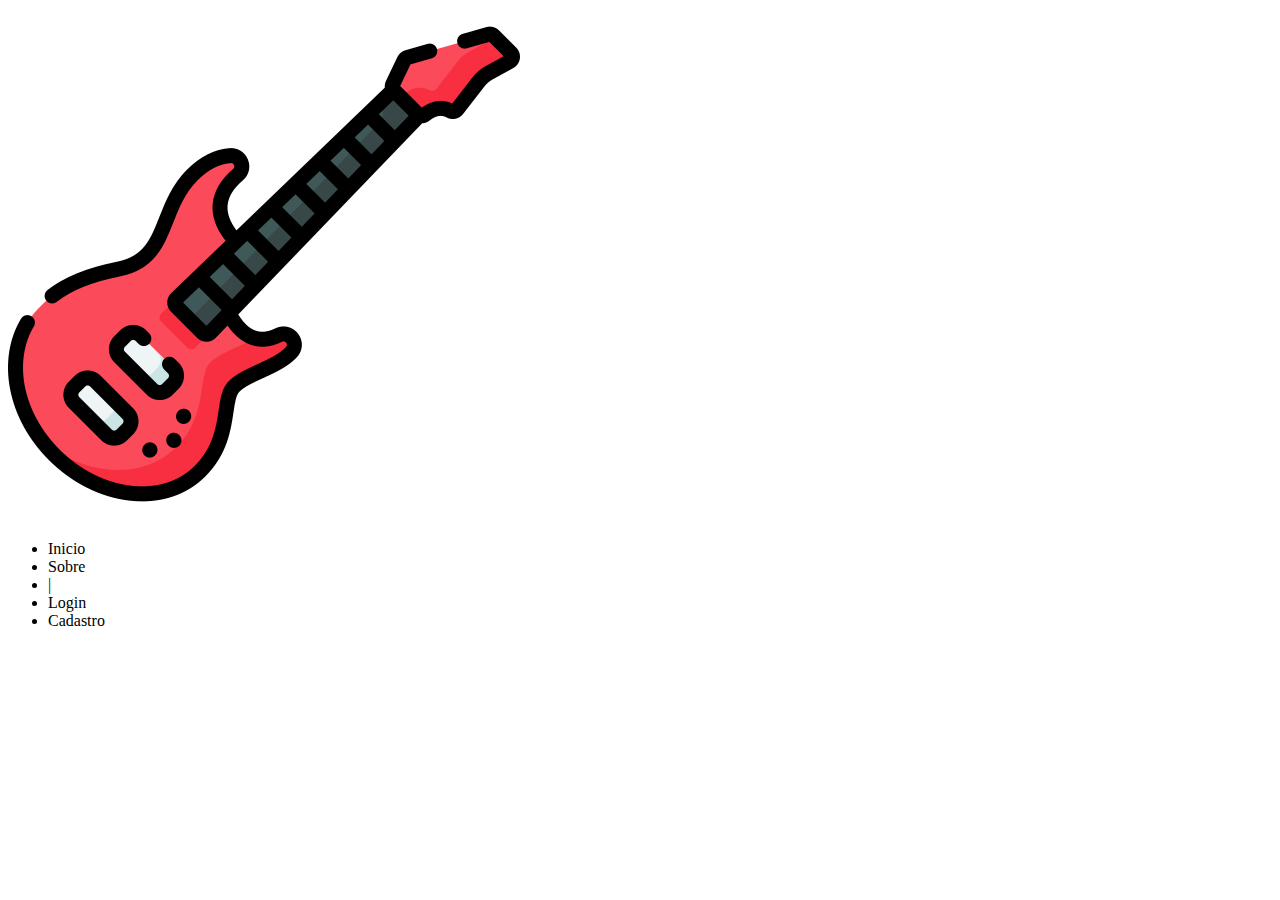
==== Rock Division/index.html @ 41bc9bcd "inicio site" ====
<!DOCTYPE html>
<html lang="en">
<head>
    <meta charset="UTF-8">
    <meta name="viewport" content="width=device-width, initial-scale=1.0">
    <title>Rock Division</title>
    <link rel="stylesheet" href="css.css">
</head>
<body>
    <div class="header">
        <div class="container">
        <img src="2741308.png" alt="" class="logo">
        <ul class="navbar">
            <li class="agora">Inicio</li>
            <li>Sobre</li>
            <li>|</li>
            <li>Login</li>
            <li>Cadastro</li>

        </ul>
        </div>

    </div>
    
</body>
</html>
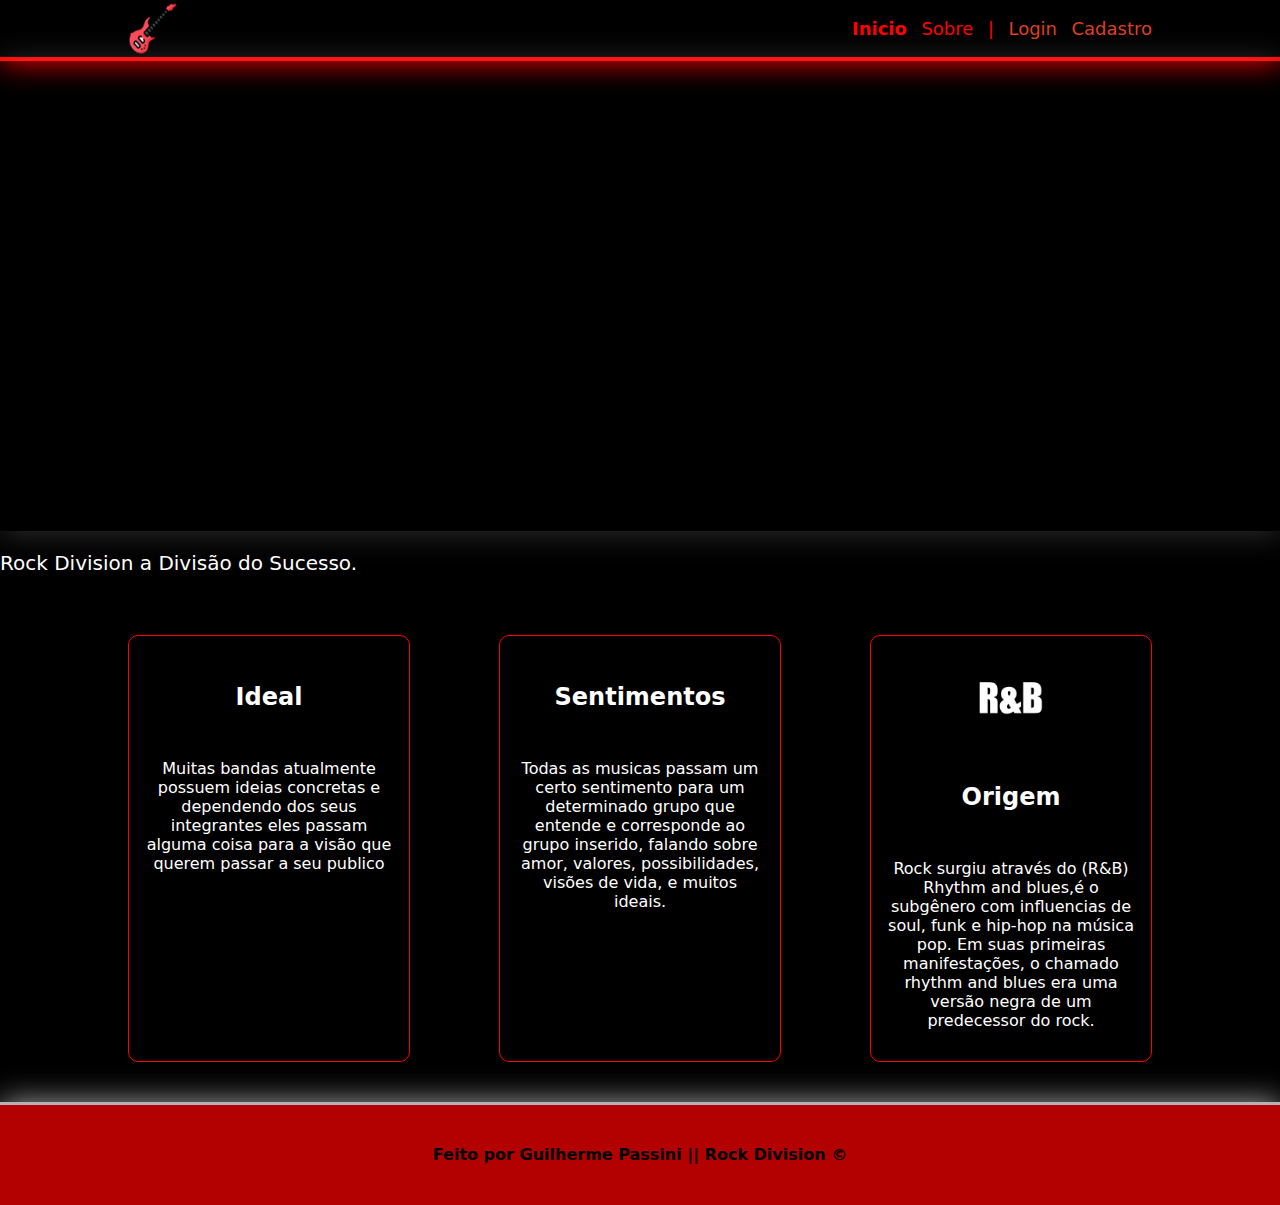
==== commit 28652878: "termino do site e css" ====
--- a/Rock Division/index.html
+++ b/Rock Division/index.html
@@ -4,23 +4,58 @@
     <meta charset="UTF-8">
     <meta name="viewport" content="width=device-width, initial-scale=1.0">
     <title>Rock Division</title>
-    <link rel="stylesheet" href="css.css">
+    <link rel="stylesheet" href="css/style.css">
 </head>
 <body>
     <div class="header">
         <div class="container">
-        <img src="2741308.png" alt="" class="logo">
+        <img src="Imagens/2741308.png" alt="" class="logo">
         <ul class="navbar">
             <li class="agora">Inicio</li>
             <li>Sobre</li>
             <li>|</li>
-            <li>Login</li>
-            <li>Cadastro</li>
-
+            <li> <a href="login.html"> Login </a> </li>
+            <a href="cadastro.html">Cadastro</a>
         </ul>
         </div>
+       
+    
 
     </div>
-    
+    <div class="banner">
+        <div class="container">
+        </div>
+    </div>
+
+<div style="font-size: 20px; color: white;"> <p>Rock Division a <span>Divisão</span> do Sucesso.</p></div>
+
+    <div class="social">
+        <div class="container">
+            <div class="card">
+                <img src="https://upload.wikimedia.org/wikipedia/commons/thumb/3/34/Red_star.svg/640px-Red_star.svg.png" alt="">
+                <h4>Ideal</h4>
+                <p>Muitas bandas atualmente possuem ideias concretas e dependendo dos seus integrantes eles passam alguma coisa para a visão que querem passar a seu publico</p>
+            </div>
+
+            <div class="card">
+                <img src="https://upload.wikimedia.org/wikipedia/commons/thumb/f/f1/Heart_coraz%C3%B3n.svg/2048px-Heart_coraz%C3%B3n.svg.png" alt="">
+                <h4>Sentimentos</h4>
+                <p>Todas as musicas passam um certo sentimento para um determinado grupo que entende e corresponde ao grupo inserido, falando sobre amor, valores, possibilidades, visões de vida, e muitos ideais.</p>
+            </div>
+
+            <div class="card">
+                <img src="Imagens/01vk952hfrb07sv8ghfj9bha48-f13d99dcf129ca0f9a30dfe032591335.png" alt="">
+                <h4>Origem</h4>
+                <p>Rock surgiu através do (R&B) Rhythm and blues,é o subgênero com influencias de soul, funk e hip-hop na música pop. Em suas primeiras manifestações, o chamado rhythm and blues era uma versão negra de um predecessor do rock.</p>
+            </div>
+
+        </div>
+    </div>
+
+    <div class="footer">
+        <div class="container">
+            <p>Feito por Guilherme Passini || Rock Division &copy;</p>
+        </div>
+    </div>
 </body>
 </html>--- a/Rock Division/css/style.css
+++ b/Rock Division/css/style.css
@@ -0,0 +1,124 @@
+body {
+    margin: 0;
+    padding: 0;
+    font-family:  system-ui, -apple-system, BlinkMacSystemFont, 'Segoe UI', Roboto, Oxygen, Ubuntu, Cantarell, 'Open Sans', 'Helvetica Neue', sans-serif;
+    background-color: black;
+}
+.header {
+    border-bottom: 4px solid red;
+    box-shadow: 1px 1px 30px red;
+    
+}
+.container {
+    display: flex;
+    width: 80%;
+    margin: auto;
+}
+
+.header .container {
+    justify-content: space-between;
+}
+
+.logo {
+    width: 75px;
+}
+.navbar {
+    font-size: large;
+    display: flex;
+    flex-direction: row;
+    list-style: none;
+    width: 300px;
+    justify-content: space-between;
+    color: red;
+    align-items: center;
+    
+}
+
+.banner {
+    
+    padding: 40px 20px 30px 10px;
+    color: #fff;
+    height: 400px;
+    background-image: url("https://papeldeparededigital.com.br/6841-large_default/papel-de-parede-teen-bandas-de-rock.jpg");
+    opacity: 0.2;
+    box-shadow: 1px 1px 30px white;
+}
+.social {
+    background-color: #000000;
+    padding: 40px 0;
+}
+
+.social .container {
+    justify-content: space-between;
+}
+
+.card {
+    color: white;
+    padding: 15px;
+    display: flex;
+    width: 250px;
+    text-align: center;
+    align-items: center;
+    flex-direction: column;
+    border: 1px solid red;
+    border-radius: 10px;
+}
+
+.card img {
+    width: 100px;
+    display: flex;
+    justify-content: center;
+}
+
+.card h4 {
+    font-size: 24px;
+}
+
+.footer {
+    height: 100px;
+    background-color: red;
+    opacity: 0.7;
+    border-top: solid white;
+    box-shadow: 1px 1px 30px white;
+}
+
+.logo {
+    width: 50px;
+}
+
+.footer .container {
+    justify-content: center;
+    align-items: center;
+    height: 100%;
+}
+
+.footer .container p {
+    font-weight: bold;
+}
+
+
+
+body::-webkit-scrollbar {
+    width: 12px;              
+  }
+  
+  body::-webkit-scrollbar-track {
+    background-color: black;
+    border-radius: 10px;     
+  }
+  
+  body::-webkit-scrollbar-thumb {
+    background-color: black; 
+    border-radius: 20px;    
+    border: 3px solid red;
+  }
+
+  .header a {
+    text-decoration: none;
+    color: #df3f1f;
+  } 
+
+.agora {
+    font-weight: 800;
+  }
+  